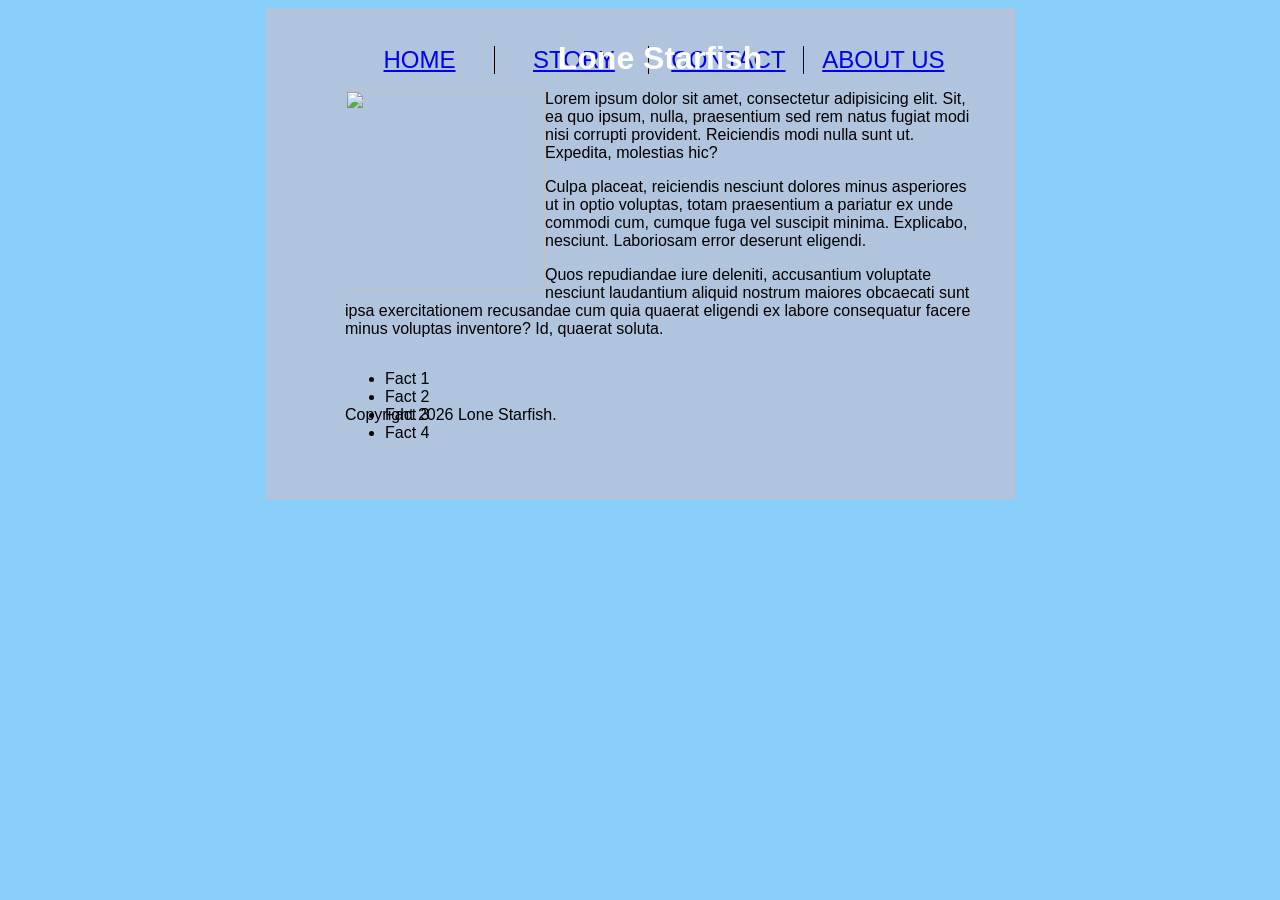
==== midterm/index.html @ adb6e839 "adds header" ====
<!DOCTYPE html>
<html lang="en">
<head>
    <meta charset="UTF-8">
    <meta name="viewport" content="width=device-width, initial-scale=1.0">
    <title>Midterm</title>
    <link rel="stylesheet" href="css/main.css">
</head>
<body>
    <!-- set width, center the element -->
    <div class="wrapper">

        <header>

            <h1>Lone Starfish</h1>
            <img src="images/lone-starfish-wide.jpg" alt="">

            </header>
            <nav>

                <ul>
                    <li><a href="#">Home</a></li>
                    <li><a href="#">Story</a></li>
                    <li><a href="#">Contact</a></li>
                    <li><a href="#">About Us</a></li>
                </ul>


            </nav>
            <article class="clearfix">
                <img src="images/lone-starfish.jpg" alt="">
                <p>Lorem ipsum dolor sit amet, consectetur adipisicing elit. Sit, ea quo ipsum, nulla, praesentium sed rem natus fugiat modi nisi corrupti provident. Reiciendis modi nulla sunt ut. Expedita, molestias hic?</p>
                <p>Culpa placeat, reiciendis nesciunt dolores minus asperiores ut in optio voluptas, totam praesentium a pariatur ex unde commodi cum, cumque fuga vel suscipit minima. Explicabo, nesciunt. Laboriosam error deserunt eligendi.</p>
                <p>Quos repudiandae iure deleniti, accusantium voluptate nesciunt laudantium aliquid nostrum maiores obcaecati sunt ipsa exercitationem recusandae cum quia quaerat eligendi ex labore consequatur facere minus voluptas inventore? Id, quaerat soluta.</p>

            </article>

            <!-- cleared div generated  -->

            <ul class="facts">
                <li>Fact 1</li>
                <li>Fact 2</li>
                <li>Fact 3</li>
                <li>Fact 4</li>

            </ul>

            <form action="" method=""></form>



            <footer>
                <p>Copyright 2026 Lone Starfish.</p>

            </footer>
        

    </div>
</body>
</html>
---- midterm/css/main.css ----
*{

    box-sizing: border-box;
}

html{
    font-size: 16px;
}

body{
    font-family: Arial, Helvetica, sans-serif;
    background-color: lightskyblue;
}

.wrapper{
    width: 750px;
    background-color: lightsteelblue;
    /* center block level element  */

    padding: 20px 40px 60px 80px;
    margin: 0 auto;

    /* first value top & bottom, second value right and left  */
    /* margin 0 auto, will center content from right and left  */


}

nav ul{

margin-top: 0;
padding-top: 0;
list-style-type: none;
padding-left: 0;

}

nav li {

    
    /* background-color: white;  */
    display: inline-block;
    width: 150px;
    text-align: center;
    font-size: 1.5rem;
    border-right: 1px solid black;
    text-decoration: none;
    text-transform: uppercase;
}

nav li:last-child {

    border-right: none;

}

.clearfix::after {
    content: '';
    display: block;
    clear: both;
}

article img{

    float: left;
   width: 200px;
    height: 200px;
}
 
    header {

        position: relative;
        
    }

header img {
    
   
    max-width: 100%;
    height: auto;
    
}


h1 {

    position: absolute;
    z-index: 2;
    top: 50%;
    left: 50%;
    transform: translate(-50%, -50%);
    color: white;
    
}


ul.facts{
    /* border: 1px solid blue;  */
    height: 20px;

    /* overflow: scroll; */
}
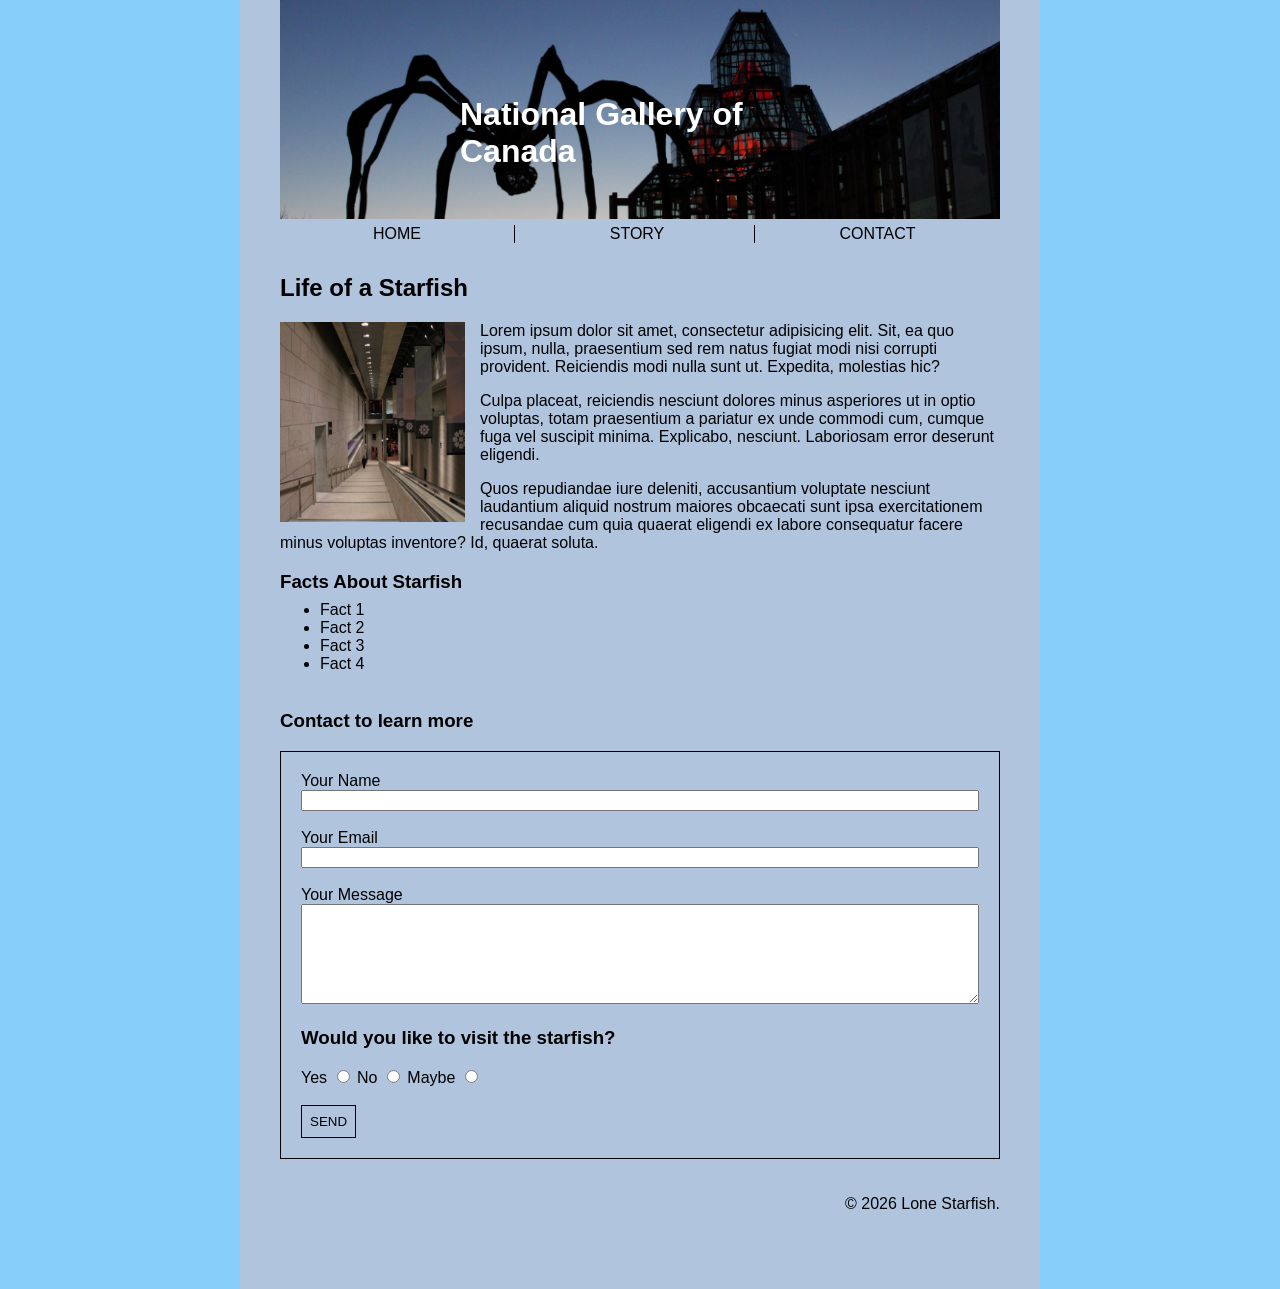
==== commit 006cc1c0: "adds top image" ====
--- a/midterm/index.html
+++ b/midterm/index.html
@@ -7,13 +7,13 @@
     <link rel="stylesheet" href="css/main.css">
 </head>
 <body>
-    <!-- set width, center the element -->
+   
     <div class="wrapper">
 
         <header>
 
-            <h1>Lone Starfish</h1>
-            <img src="images/lone-starfish-wide.jpg" alt="">
+            <h1>National Gallery of Canada</h1>
+            <img src="images/banner.JPG" alt="">
 
             </header>
             <nav>
@@ -22,13 +22,17 @@
                     <li><a href="#">Home</a></li>
                     <li><a href="#">Story</a></li>
                     <li><a href="#">Contact</a></li>
-                    <li><a href="#">About Us</a></li>
+                    
                 </ul>
 
 
             </nav>
+
+            </header>
+            
             <article class="clearfix">
-                <img src="images/lone-starfish.jpg" alt="">
+                <h2>Life of a Starfish</h2>
+                <img src="images/image.JPG" alt="">
                 <p>Lorem ipsum dolor sit amet, consectetur adipisicing elit. Sit, ea quo ipsum, nulla, praesentium sed rem natus fugiat modi nisi corrupti provident. Reiciendis modi nulla sunt ut. Expedita, molestias hic?</p>
                 <p>Culpa placeat, reiciendis nesciunt dolores minus asperiores ut in optio voluptas, totam praesentium a pariatur ex unde commodi cum, cumque fuga vel suscipit minima. Explicabo, nesciunt. Laboriosam error deserunt eligendi.</p>
                 <p>Quos repudiandae iure deleniti, accusantium voluptate nesciunt laudantium aliquid nostrum maiores obcaecati sunt ipsa exercitationem recusandae cum quia quaerat eligendi ex labore consequatur facere minus voluptas inventore? Id, quaerat soluta.</p>
@@ -36,6 +40,8 @@
             </article>
 
             <!-- cleared div generated  -->
+
+            <h3>Facts About Starfish</h3>
 
             <ul class="facts">
                 <li>Fact 1</li>
@@ -45,12 +51,56 @@
 
             </ul>
 
-            <form action="" method=""></form>
+            <h3>Contact to learn more</h3>
+
+            <div class="form-container">
+
+            <form action="" method="">
+
+      <label for="fname">Your Name</label>
+<input type="text" id="fname" name="name" placeholder="">
+
+<br><br>
+
+<label for="email">Your Email</label>
+<input type="email" id="email" name="email" placeholder="">
+
+<br><br>
+
+<label for="message">Your Message</label>
+<textarea id="message" name="message" rows="5" placeholder=""></textarea>
+
+<br>
+
+        <h3>Would you like to visit the starfish?</h3>
+
+        <label> Yes
+    <input type="radio" name="starfish" value="yes">
+    
+</label>
+
+<label> No
+    <input type="radio" name="starfish" value="no">
+
+</label>
+
+<label> Maybe
+    <input type="radio" name="starfish" value="maybe">
+    
+</label>
+
+<br><br>
+
+    <button type="submit">SEND</button>
+
+
+            </form>
+            </div>
 
 
 
             <footer>
-                <p>Copyright 2026 Lone Starfish.</p>
+                <p> &copy 2026 Lone Starfish.</p>
 
             </footer>
         
--- a/midterm/css/main.css
+++ b/midterm/css/main.css
@@ -10,14 +10,17 @@
 body{
     font-family: Arial, Helvetica, sans-serif;
     background-color: lightskyblue;
+    margin: 0;
 }
 
 .wrapper{
-    width: 750px;
+   
+    width: 800px;
     background-color: lightsteelblue;
+
     /* center block level element  */
 
-    padding: 20px 40px 60px 80px;
+    padding: 0 40px 60px 40px;
     margin: 0 auto;
 
     /* first value top & bottom, second value right and left  */
@@ -32,20 +35,31 @@
 padding-top: 0;
 list-style-type: none;
 padding-left: 0;
+font-size: 18px;
 
+
+}
+
+nav a {
+    text-decoration: none;
+    color: black;
 }
 
 nav li {
 
     
-    /* background-color: white;  */
+    
     display: inline-block;
-    width: 150px;
+    width: 235px;
     text-align: center;
-    font-size: 1.5rem;
+    font-size: 1rem;
     border-right: 1px solid black;
-    text-decoration: none;
     text-transform: uppercase;
+
+}
+
+header ul li a {
+    color: black;
 }
 
 nav li:last-child {
@@ -54,10 +68,15 @@
 
 }
 
+.clearfix {
+    margin-top: 30px;
+}
+
 .clearfix::after {
-    content: '';
+    
     display: block;
     clear: both;
+
 }
 
 article img{
@@ -65,6 +84,8 @@
     float: left;
    width: 200px;
     height: 200px;
+    padding-right: 15px;
+  
 }
  
     header {
@@ -84,6 +105,7 @@
 
 h1 {
 
+
     position: absolute;
     z-index: 2;
     top: 50%;
@@ -94,11 +116,62 @@
 }
 
 
+
 ul.facts{
-    /* border: 1px solid blue;  */
-    height: 20px;
-
-    /* overflow: scroll; */
+    
+    margin-top: -10px;
+    height: 90px;
+    
+}
+.form-container {
+    display: flex;
+    justify-content: center;
+    align-items: center;
+    border: 1px solid black;
+    
+    
 }
 
 
+ form {
+    
+    padding: 20px;
+    margin: 0 auto;
+    width: 100%;
+    box-sizing: border-box;
+   
+    
+} 
+
+#fname, #email {
+    width: 100%;
+    box-sizing: border-box;
+}
+
+#message {
+    width: 100%;
+    height: 100px;
+    box-sizing: border-box;
+}
+
+button{
+
+    background: transparent;
+    border: 1px solid black;
+    padding: 8px;
+    cursor: pointer;
+    transition: opacity 0.2s; 
+}
+    
+button:hover {
+ background-color: white;
+
+}
+ footer{
+
+    display: flex;
+    justify-content: flex-end;
+    margin-top: 20px;
+
+ }
+
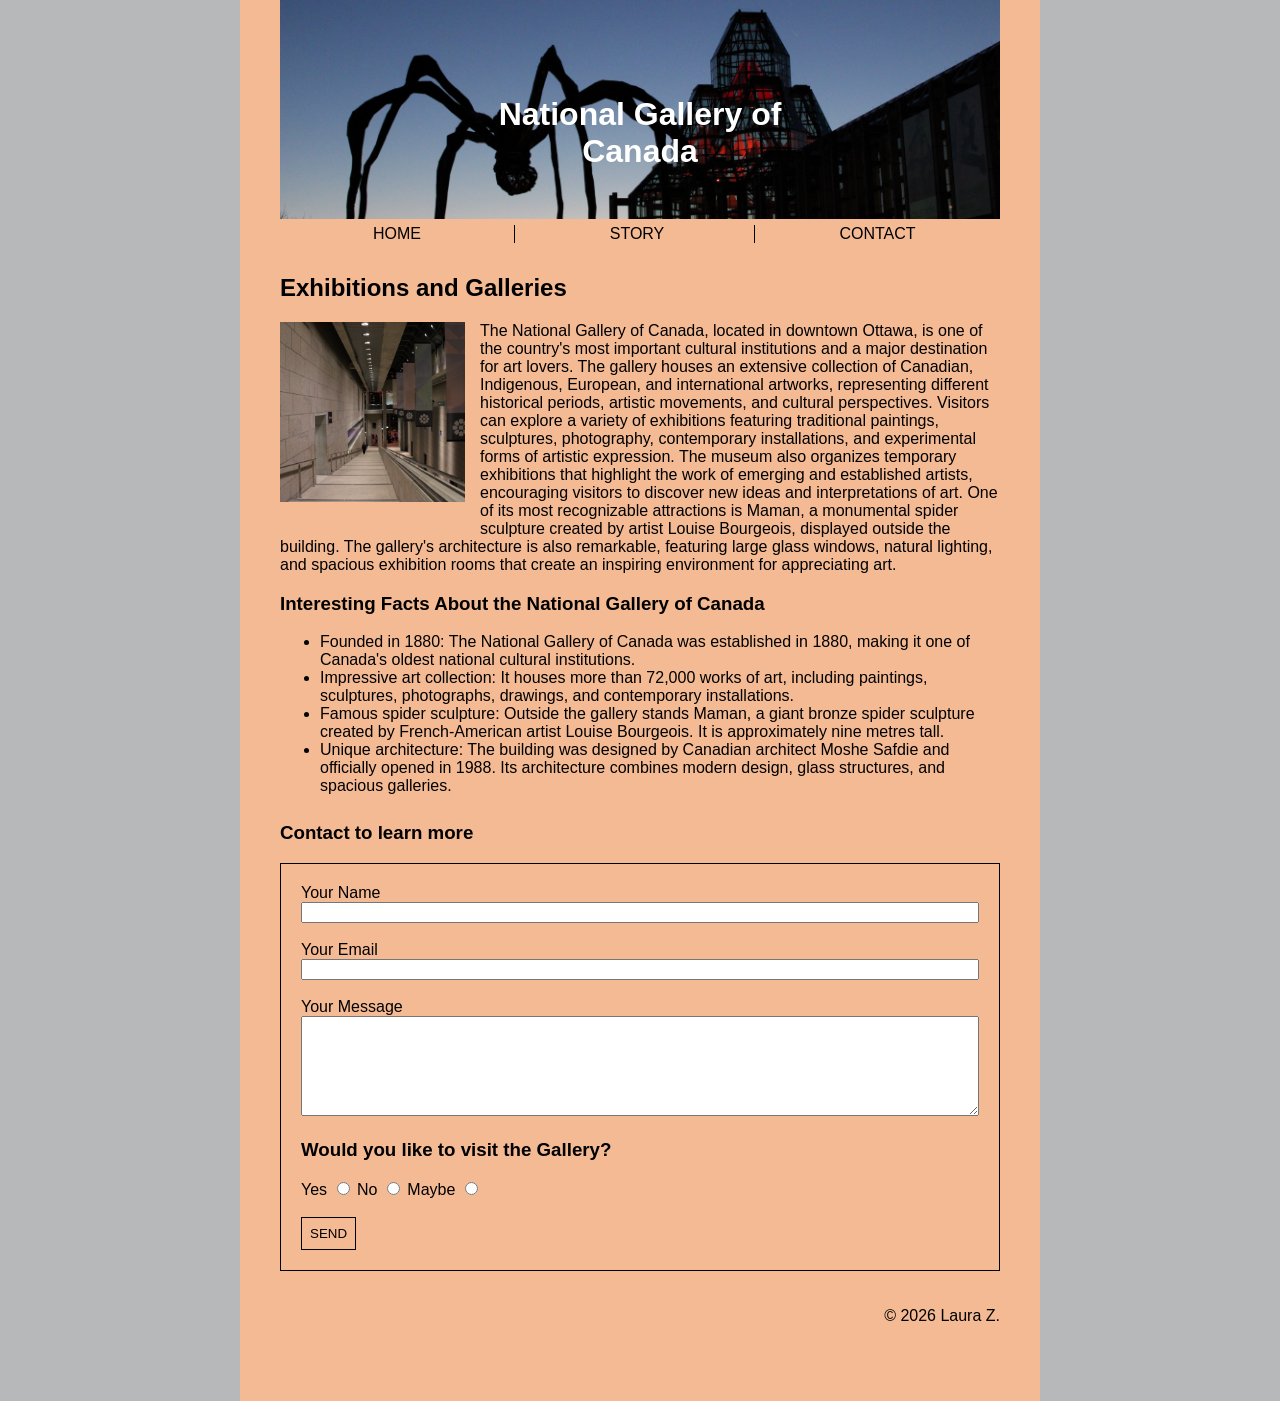
==== commit 4424088e: "adds article" ====
--- a/midterm/index.html
+++ b/midterm/index.html
@@ -31,27 +31,25 @@
             </header>
             
             <article class="clearfix">
-                <h2>Life of a Starfish</h2>
+                <h2>Exhibitions and Galleries</h2>
                 <img src="images/image.JPG" alt="">
-                <p>Lorem ipsum dolor sit amet, consectetur adipisicing elit. Sit, ea quo ipsum, nulla, praesentium sed rem natus fugiat modi nisi corrupti provident. Reiciendis modi nulla sunt ut. Expedita, molestias hic?</p>
-                <p>Culpa placeat, reiciendis nesciunt dolores minus asperiores ut in optio voluptas, totam praesentium a pariatur ex unde commodi cum, cumque fuga vel suscipit minima. Explicabo, nesciunt. Laboriosam error deserunt eligendi.</p>
-                <p>Quos repudiandae iure deleniti, accusantium voluptate nesciunt laudantium aliquid nostrum maiores obcaecati sunt ipsa exercitationem recusandae cum quia quaerat eligendi ex labore consequatur facere minus voluptas inventore? Id, quaerat soluta.</p>
+                <p>The National Gallery of Canada, located in downtown Ottawa, is one of the country's most important cultural institutions and a major destination for art lovers. The gallery houses an extensive collection of Canadian, Indigenous, European, and international artworks, representing different historical periods, artistic movements, and cultural perspectives. Visitors can explore a variety of exhibitions featuring traditional paintings, sculptures, photography, contemporary installations, and experimental forms of artistic expression. The museum also organizes temporary exhibitions that highlight the work of emerging and established artists, encouraging visitors to discover new ideas and interpretations of art. One of its most recognizable attractions is Maman, a monumental spider sculpture created by artist Louise Bourgeois, displayed outside the building. The gallery's architecture is also remarkable, featuring large glass windows, natural lighting, and spacious exhibition rooms that create an inspiring environment for appreciating art.</p>
 
             </article>
 
-            <!-- cleared div generated  -->
+          
 
-            <h3>Facts About Starfish</h3>
+            <h3>Interesting Facts About the National Gallery of Canada</h3>
 
             <ul class="facts">
-                <li>Fact 1</li>
-                <li>Fact 2</li>
-                <li>Fact 3</li>
-                <li>Fact 4</li>
+                <li>Founded in 1880: The National Gallery of Canada was established in 1880, making it one of Canada's oldest national cultural institutions.</li>
+                <li>Impressive art collection: It houses more than 72,000 works of art, including paintings, sculptures, photographs, drawings, and contemporary installations.</li>
+                <li>Famous spider sculpture: Outside the gallery stands Maman, a giant bronze spider sculpture created by French-American artist Louise Bourgeois. It is approximately nine metres tall.</li>
+                <li>Unique architecture: The building was designed by Canadian architect Moshe Safdie and officially opened in 1988. Its architecture combines modern design, glass structures, and spacious galleries.</li>
 
             </ul>
 
-            <h3>Contact to learn more</h3>
+            <h3 class="contact">Contact to learn more</h3>
 
             <div class="form-container">
 
@@ -72,7 +70,7 @@
 
 <br>
 
-        <h3>Would you like to visit the starfish?</h3>
+        <h3>Would you like to visit the Gallery?</h3>
 
         <label> Yes
     <input type="radio" name="starfish" value="yes">
@@ -100,7 +98,7 @@
 
 
             <footer>
-                <p> &copy 2026 Lone Starfish.</p>
+                <p> &copy 2026 Laura Z.</p>
 
             </footer>
         
--- a/midterm/css/main.css
+++ b/midterm/css/main.css
@@ -9,14 +9,14 @@
 
 body{
     font-family: Arial, Helvetica, sans-serif;
-    background-color: lightskyblue;
+    background-color: rgb(182, 184, 186);
     margin: 0;
 }
 
 .wrapper{
    
     width: 800px;
-    background-color: lightsteelblue;
+    background-color: rgb(244, 186, 148);
 
     /* center block level element  */
 
@@ -85,6 +85,7 @@
    width: 200px;
     height: 200px;
     padding-right: 15px;
+    padding-bottom: 20px;
   
 }
  
@@ -107,19 +108,22 @@
 
 
     position: absolute;
-    z-index: 2;
+    z-index: 3;
     top: 50%;
     left: 50%;
+    text-align: center;
     transform: translate(-50%, -50%);
     color: white;
     
 }
-
+ .contact{
+    padding-top: 80px;
+ }
 
 
 ul.facts{
     
-    margin-top: -10px;
+    
     height: 90px;
     
 }
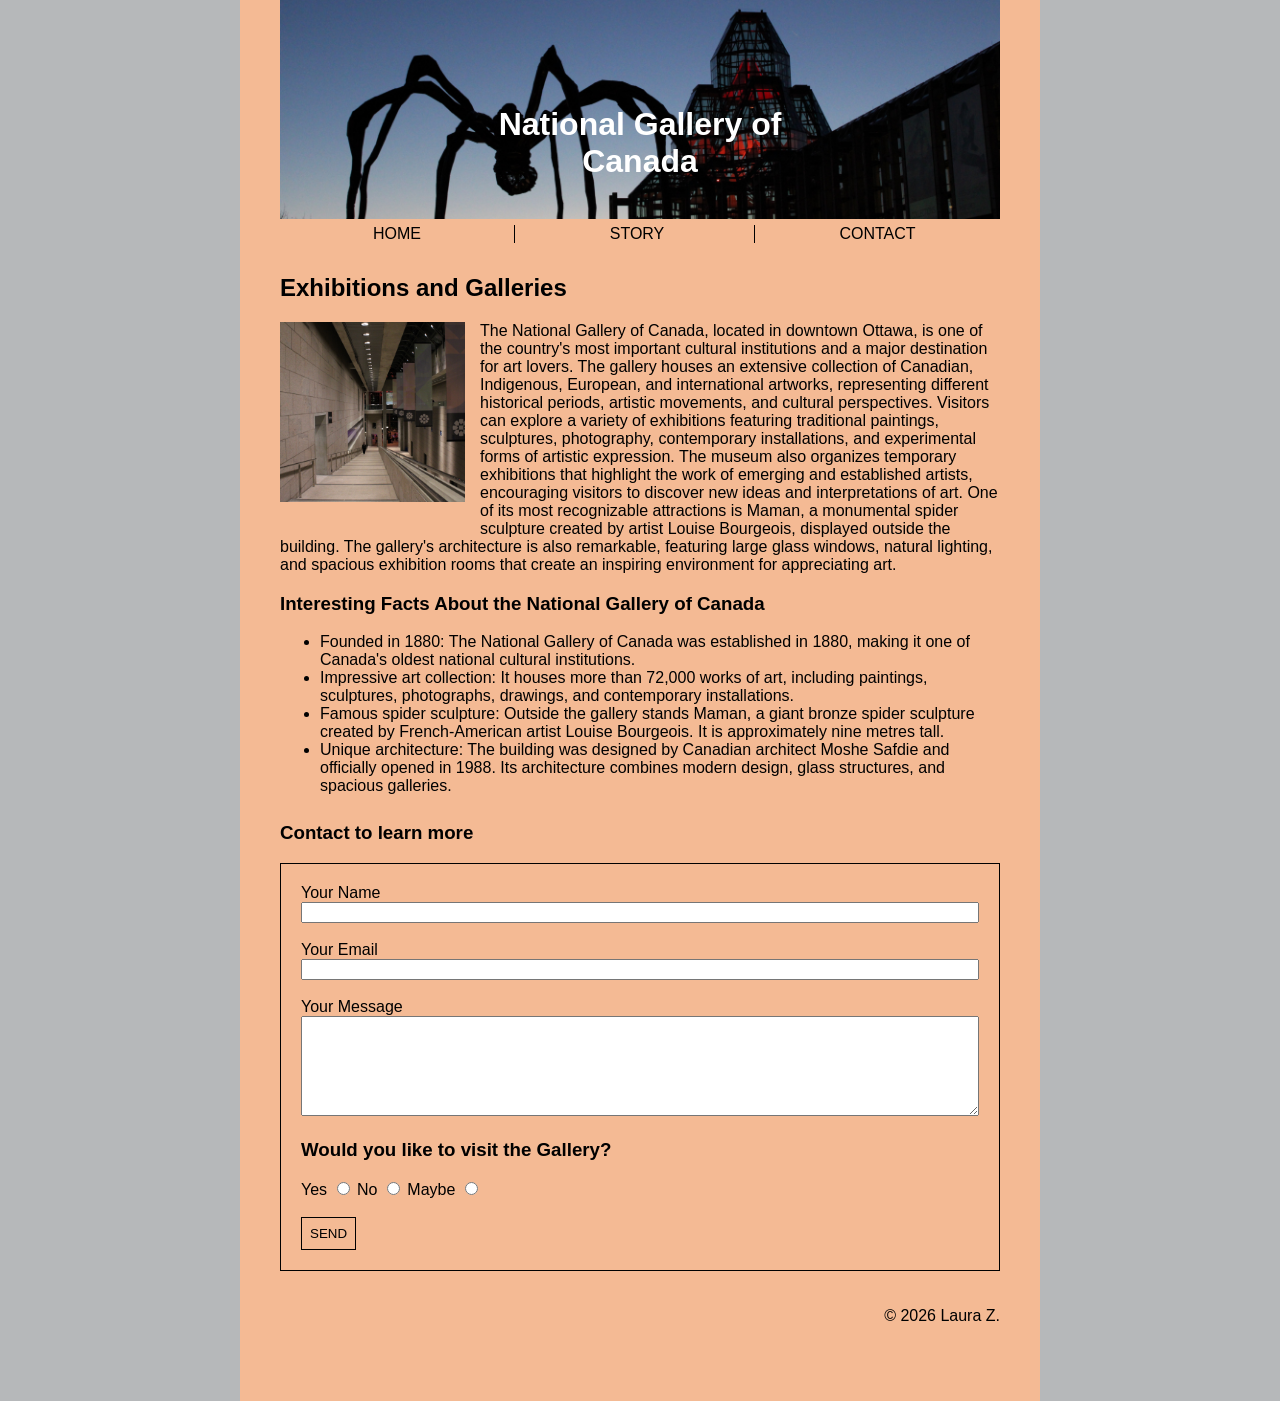
==== commit e43fbb5c: "adds facts" ====
--- a/midterm/index.html
+++ b/midterm/index.html
@@ -15,7 +15,7 @@
             <h1>National Gallery of Canada</h1>
             <img src="images/banner.JPG" alt="">
 
-            </header>
+            
             <nav>
 
                 <ul>
@@ -53,7 +53,7 @@
 
             <div class="form-container">
 
-            <form action="" method="">
+            <form method="post">
 
       <label for="fname">Your Name</label>
 <input type="text" id="fname" name="name" placeholder="">
@@ -98,7 +98,7 @@
 
 
             <footer>
-                <p> &copy 2026 Laura Z.</p>
+                <p> &copy; 2026 Laura Z.</p>
 
             </footer>
         
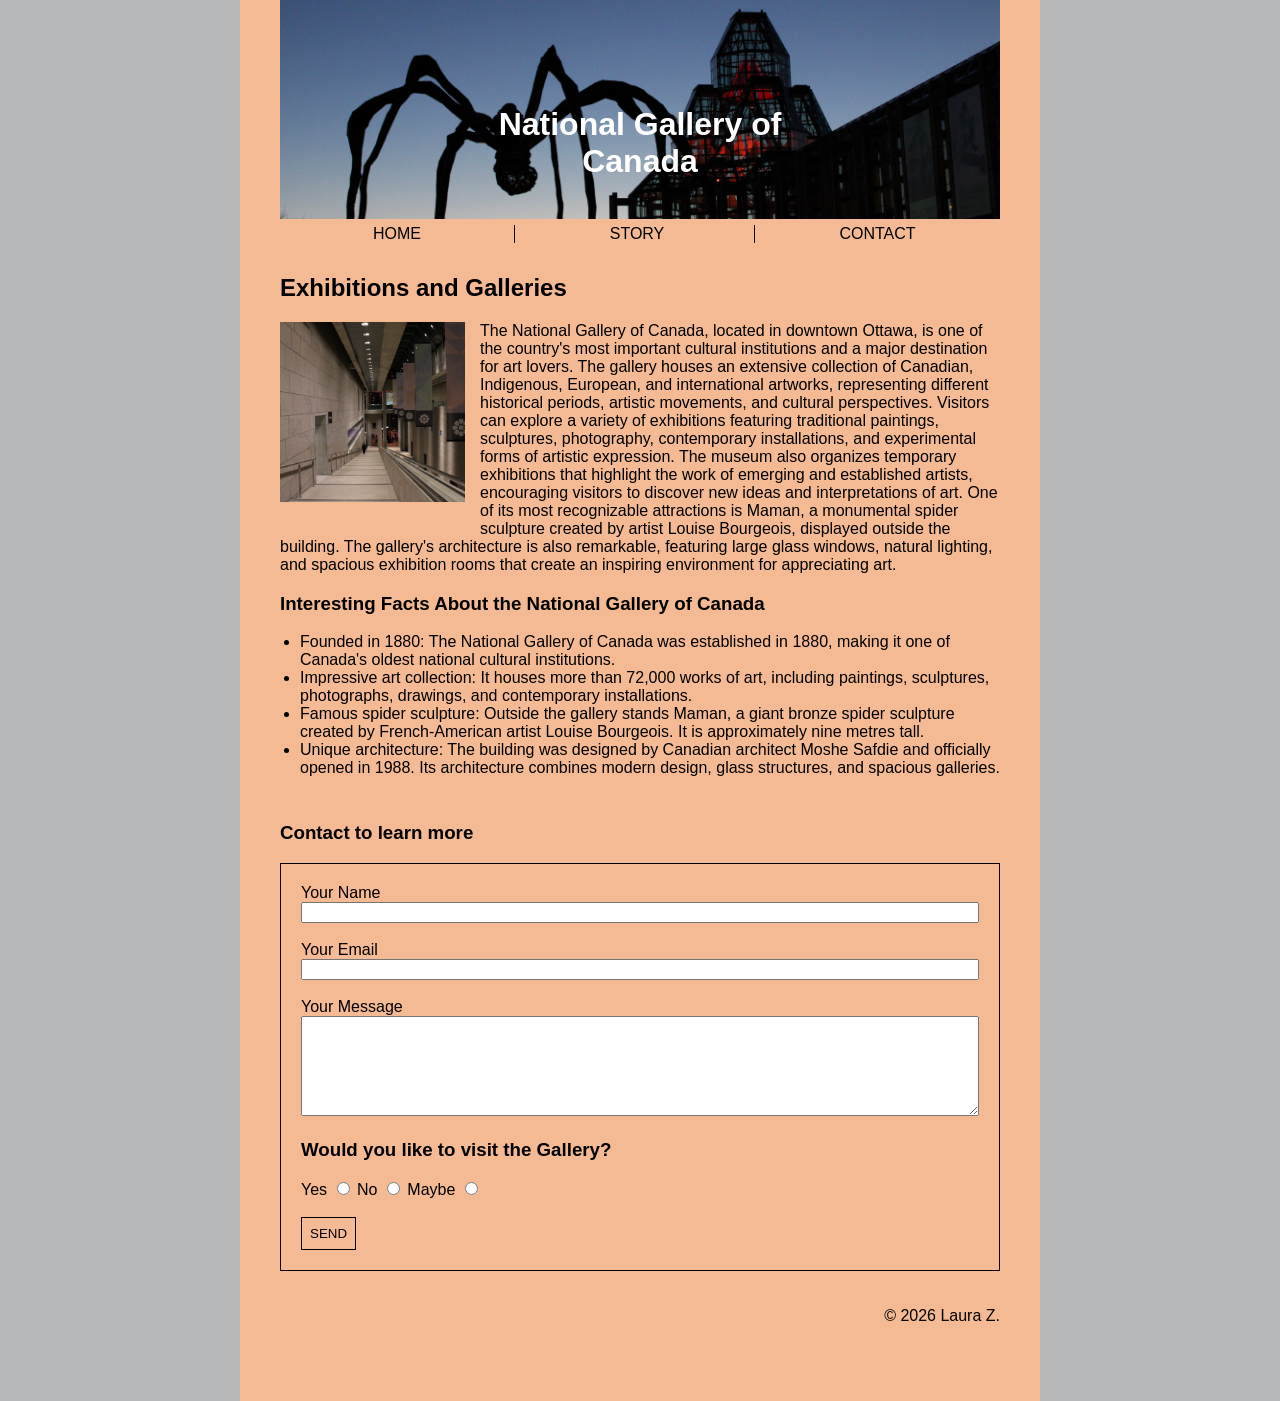
==== commit 349e87da: "add final corrections" ====
--- a/midterm/index.html
+++ b/midterm/index.html
@@ -7,11 +7,11 @@
     <link rel="stylesheet" href="css/main.css">
 </head>
 <body>
-   
+    <!-- Main wrapper that contains all webpage content. -->
     <div class="wrapper">
 
         <header>
-
+<!-- Main heading of the webpage. -->
             <h1>National Gallery of Canada</h1>
             <img src="images/banner.JPG" alt="">
 
@@ -29,6 +29,9 @@
             </nav>
 
             </header>
+
+            <!-- Article section containing information about the gallery.
+             The clearfix class helps contain the floated image. -->
             
             <article class="clearfix">
                 <h2>Exhibitions and Galleries</h2>
@@ -38,7 +41,7 @@
             </article>
 
           
-
+    <!-- Unordered list presenting interesting facts about the gallery. -->
             <h3>Interesting Facts About the National Gallery of Canada</h3>
 
             <ul class="facts">
@@ -48,12 +51,12 @@
                 <li>Unique architecture: The building was designed by Canadian architect Moshe Safdie and officially opened in 1988. Its architecture combines modern design, glass structures, and spacious galleries.</li>
 
             </ul>
-
+  <!-- Contact section introducing the visitor form. -->
             <h3 class="contact">Contact to learn more</h3>
 
             <div class="form-container">
 
-            <form method="post">
+            <form method="">
 
       <label for="fname">Your Name</label>
 <input type="text" id="fname" name="name" placeholder="">
@@ -89,6 +92,8 @@
 
 <br><br>
 
+ <!-- Submit button for the contact form. -->
+
     <button type="submit">SEND</button>
 
 
@@ -96,7 +101,7 @@
             </div>
 
 
-
+<!-- Footer section displaying copyright information. -->
             <footer>
                 <p> &copy; 2026 Laura Z.</p>
 
--- a/midterm/css/main.css
+++ b/midterm/css/main.css
@@ -1,11 +1,16 @@
+/* Applies border-box sizing to all elements.*/
 *{
 
     box-sizing: border-box;
 }
 
+/* Sets the root font size to 16px.*/
+
 html{
     font-size: 16px;
 }
+
+/* General styling for the entire webpage. */
 
 body{
     font-family: Arial, Helvetica, sans-serif;
@@ -29,6 +34,8 @@
 
 }
 
+/* Navigation menu styling. */
+
 nav ul{
 
 margin-top: 0;
@@ -40,6 +47,7 @@
 
 }
 
+/* Removes default underline and changes link color. */
 nav a {
     text-decoration: none;
     color: black;
@@ -62,6 +70,7 @@
     color: black;
 }
 
+/* removes right border from nav bar  */
 nav li:last-child {
 
     border-right: none;
@@ -78,7 +87,7 @@
     clear: both;
 
 }
-
+ /* Floats article images to the left of the text. */
 article img{
 
     float: left;
@@ -94,7 +103,7 @@
         position: relative;
         
     }
-
+/* Makes the header image responsive within its container. */
 header img {
     
    
@@ -103,7 +112,7 @@
     
 }
 
-
+/* Positions the main heading over the header image. */
 h1 {
 
 
@@ -116,6 +125,8 @@
     color: white;
     
 }
+
+/* Adds space above the contact section. */
  .contact{
     padding-top: 80px;
  }
@@ -123,7 +134,7 @@
 
 ul.facts{
     
-    
+    margin-left:-20px;
     height: 90px;
     
 }
@@ -143,7 +154,7 @@
     margin: 0 auto;
     width: 100%;
     box-sizing: border-box;
-   
+ 
     
 } 
 
@@ -151,13 +162,14 @@
     width: 100%;
     box-sizing: border-box;
 }
-
+/* increases width to the id message   */
 #message {
     width: 100%;
     height: 100px;
     box-sizing: border-box;
 }
 
+/* Styles the SEND button. */
 button{
 
     background: transparent;
@@ -166,11 +178,14 @@
     cursor: pointer;
     transition: opacity 0.2s; 
 }
+/* adds color to hover  */
     
 button:hover {
- background-color: white;
+ background-color: rgb(255, 87, 224);
 
 }
+
+/* Uses Flexbox to align footer content to the right. */
  footer{
 
     display: flex;
